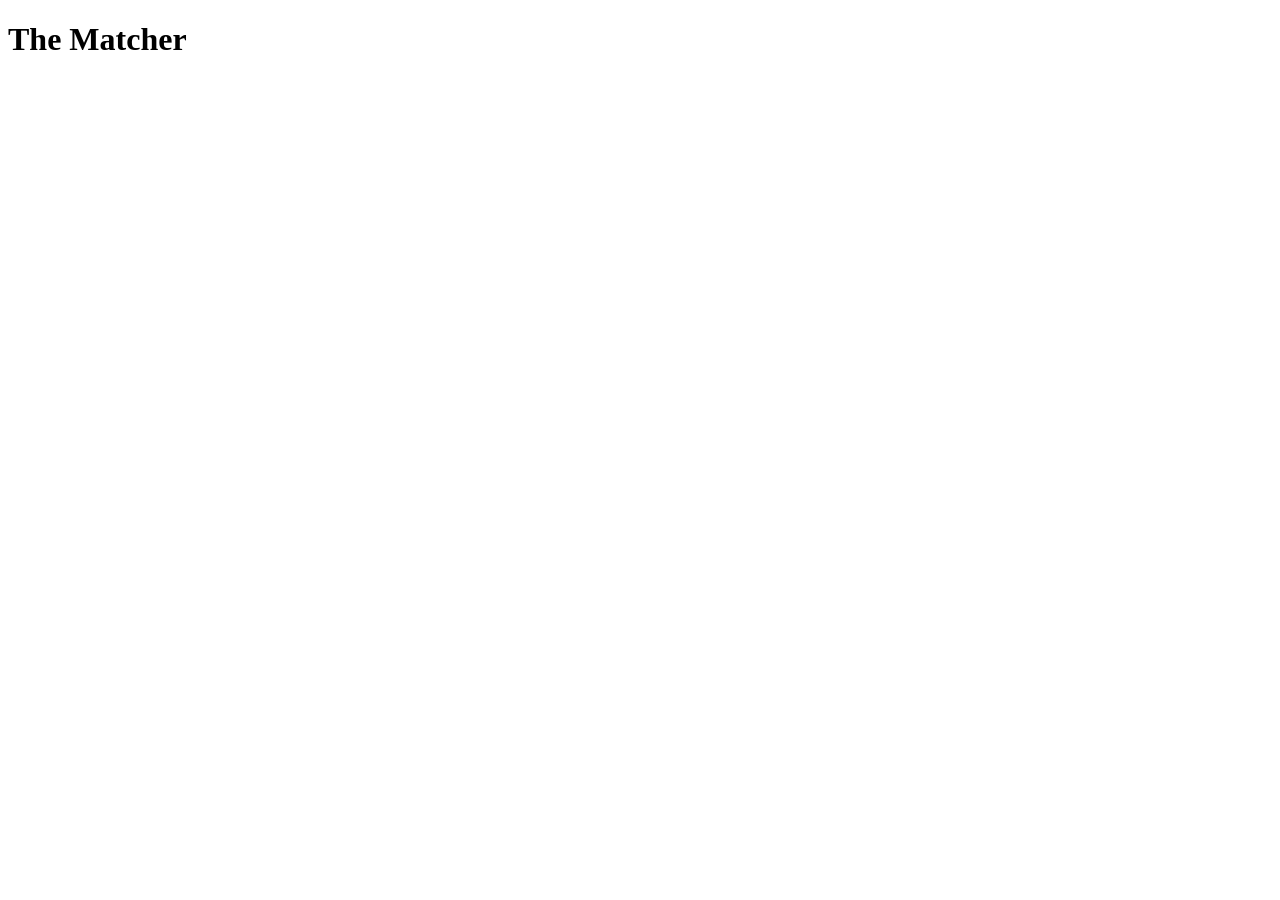
==== index.html @ 5684afd2 "Add html boilerplate" ====
<!DOCTYPE html>
<html lang="en">
<head>
    <meta charset="UTF-8">
    <meta name="viewport" content="width=device-width, initial-scale=1.0">
    <title>The Matcher | Home</title>
</head>
<body>
    <header>
        <h1>The Matcher</h1>
    </header>

    <main>
        <section id="circie-section">

        </section>

        <section id="die-section">

        </section>

        <section id="score-section">

        </section>
    </main>

    <footer>
        <section id="social-media">
            
        </section>
    </footer>
</body>
</html>
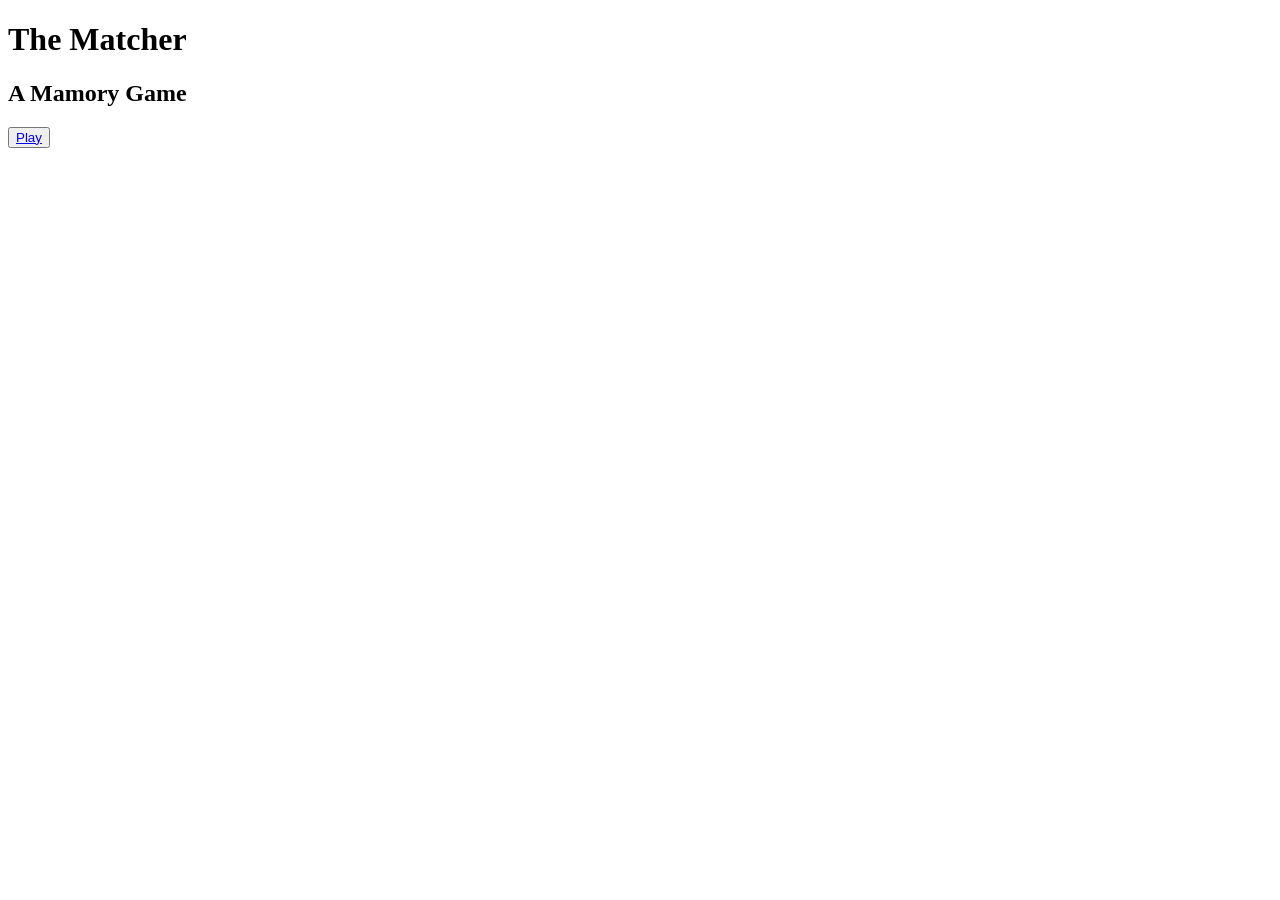
==== commit 286442b7: "Add index.html Boilerplate" ====
--- a/index.html
+++ b/index.html
@@ -6,28 +6,16 @@
     <title>The Matcher | Home</title>
 </head>
 <body>
+    <!-- Header -->
     <header>
         <h1>The Matcher</h1>
+        <h2>A Mamory Game</h2>
     </header>
-
+    
+    <!-- Main -->
     <main>
-        <section id="circie-section">
-
-        </section>
-
-        <section id="die-section">
-
-        </section>
-
-        <section id="score-section">
-
-        </section>
+        <button><a href="game.html">Play</a></button>
     </main>
-
-    <footer>
-        <section id="social-media">
-            
-        </section>
-    </footer>
+    
 </body>
 </html>
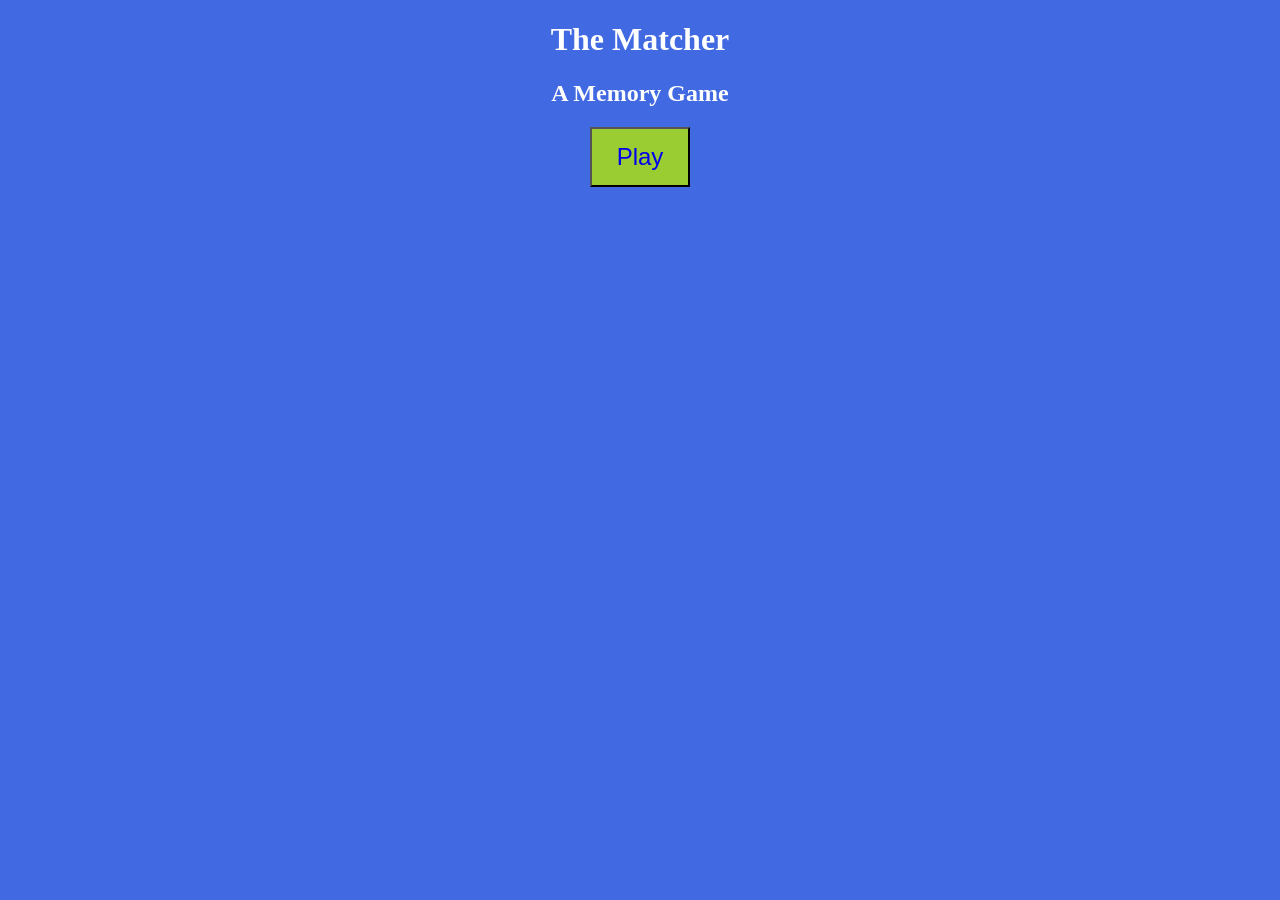
==== commit fba6199c: "Add Basic Styles" ====
--- a/index.html
+++ b/index.html
@@ -4,12 +4,13 @@
     <meta charset="UTF-8">
     <meta name="viewport" content="width=device-width, initial-scale=1.0">
     <title>The Matcher | Home</title>
+    <link rel="stylesheet" href="assets/css/style.css">
 </head>
 <body>
     <!-- Header -->
     <header>
         <h1>The Matcher</h1>
-        <h2>A Mamory Game</h2>
+        <h2>A Memory Game</h2>
     </header>
     
     <!-- Main -->
--- a/assets/css/style.css
+++ b/assets/css/style.css
@@ -0,0 +1,25 @@
+body {
+    background-color: royalblue;
+    color: white;
+    text-align: center;
+}
+
+a {
+    text-decoration: none;
+}
+
+a:hover {
+    color:blue;
+}
+
+
+button {
+    background-color: yellowgreen;
+    height: 60px;
+    width: 100px;
+    font-size: 1.5rem;
+}
+
+button:hover {
+    background-color: white;
+}
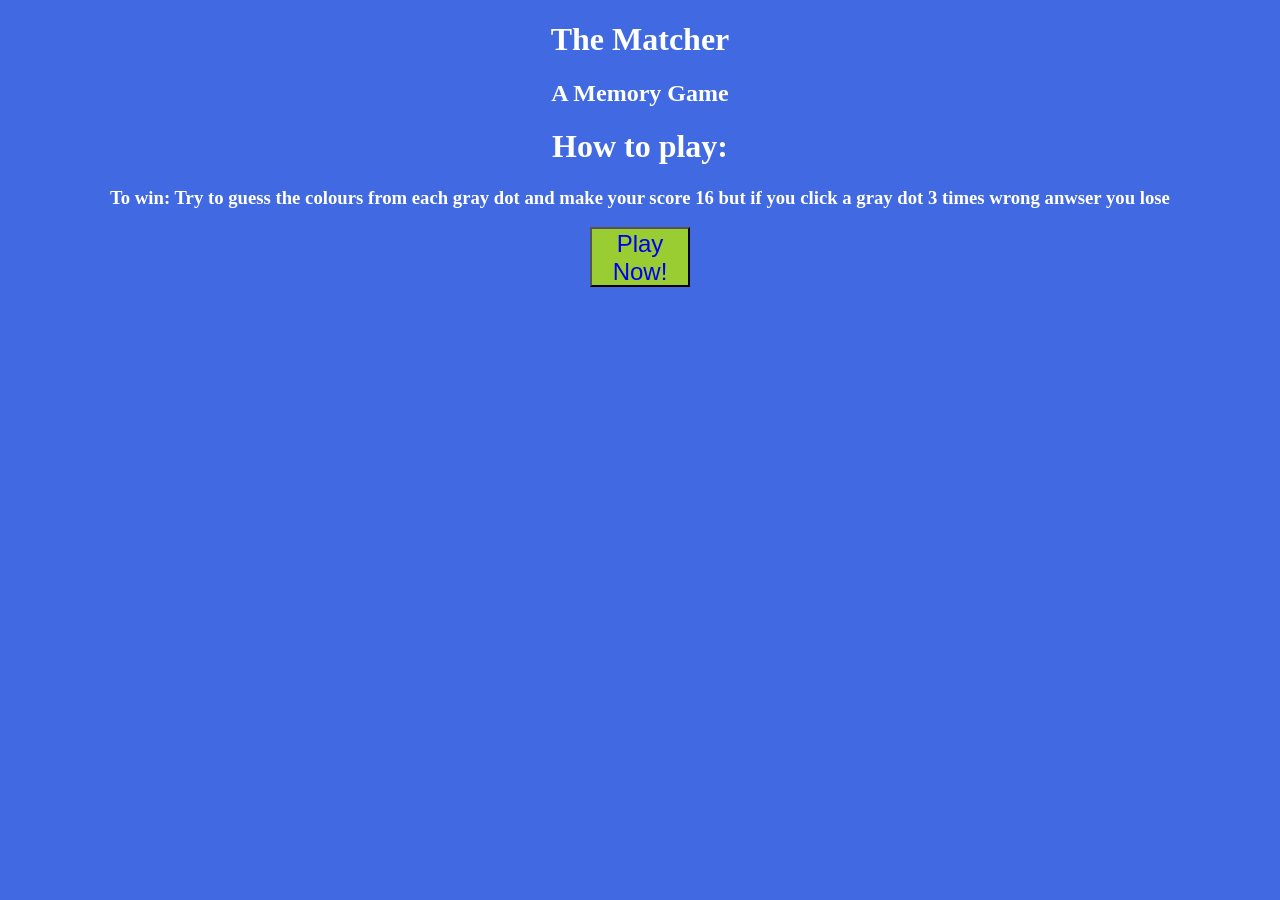
==== commit 606cabda: "Add how to play" ====
--- a/index.html
+++ b/index.html
@@ -15,7 +15,11 @@
     
     <!-- Main -->
     <main>
-        <button><a href="game.html">Play</a></button>
+        <h1>How to play:</h1>
+        <h3>To win: Try to guess the colours from each gray dot and make your score 16 
+            but if you click a gray dot 3 times wrong anwser you lose
+        </h3>
+        <button><a href="game.html">Play Now!</a></button>
     </main>
     
 </body>
--- a/assets/css/style.css
+++ b/assets/css/style.css
@@ -23,3 +23,64 @@
 button:hover {
     background-color: white;
 }
+
+
+/* Game Board */
+.big-circle {
+    height: 300px;
+    width: 300px;  
+    background-color: gray;
+    margin: auto; 
+    margin-top: 3rem; 
+    border-radius: 50%;
+}
+
+/* Game level */
+.opponent-game-level {
+    height: 100px;
+    width: 500px;
+    background-color: black;
+    margin: auto;
+    margin-top: 3px;
+    position: absolute;
+    left: 100px;
+    background-color: wheat;
+}
+
+/* Die */
+.game-die {
+    height: 70px;
+    width: 70px;
+    background-color: black;
+    margin: auto;
+    margin-top: 2rem;
+    position: relative;
+    position: absolute;
+    right: 320px
+    
+}
+
+.rolled-colour {
+    background-color: gray;
+    height: 50px;
+    width: 50px;
+    border-radius: 50%;
+    position: absolute;
+    top: 10px;
+    left: 10px;
+    
+}
+
+.score {
+    font-size: 2rem;
+}
+.incorrect {
+    font-size: 2rem;
+    margin-top: 10px;
+}
+
+.how-to-play-link {
+    background-color: yellowgreen;  
+    color: red
+}
+
